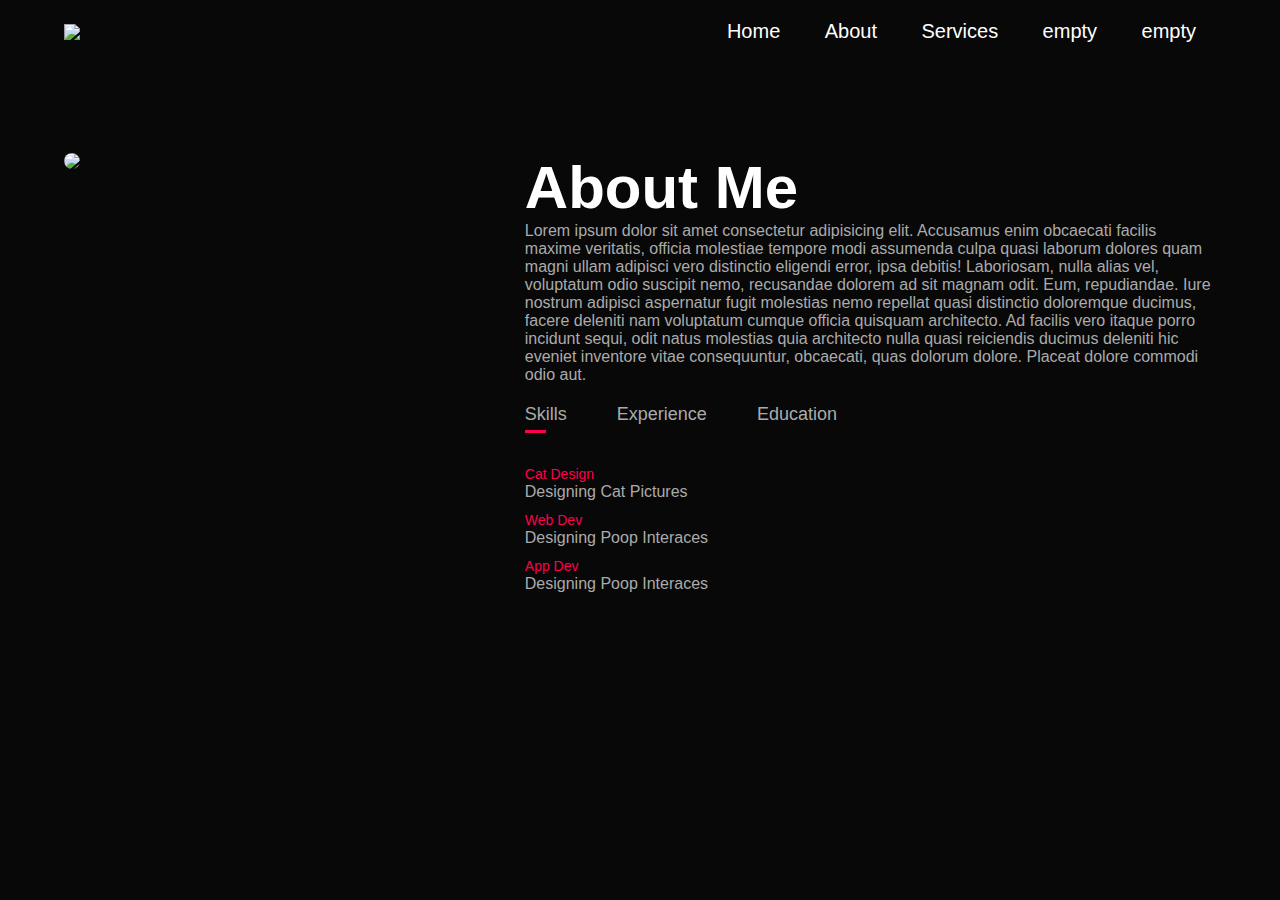
==== about.html @ 86122f07 "Add files via upload" ====
<!DOCTYPE html>
<html lang="en">
<head> 
    <meta charset="UTF-8">
    <meta http-equiv="X-UA-Compatible" content="IE=edge">
    <meta name="viewport" content="width=device-width, initial-scale=1.0">
    <title>Personal Portfolio Website</title>
    <link rel="stylesheet" href="about.css">
    <script src="https://kit.fontawesome.com/9d3af069c0.js" crossorigin="anonymous"></script>
</head>
<body>
<div id="header">
    <div class="container">
     <nav>
        <img src="images/umi.png" class="logo">
        <ul>
            <li><a href="index.html">Home</a></li>
            <li><a href="about.html">About</a></li>
            <li><a href="services.html">Services</a></li>
            <li><a href="#portfolio">empty</a></li>
            <li><a href="#contact">empty</a></li>
        </ul>
    </nav>
    </div>
</div>
<!-- --------about--------- -->
<div id="about">
    <div class="container">
        <div class="row">
            <div class="about-col-1">
                <img src="images/logo2.jpg">
            </div>
            <div class="about-col-2">
                <h1 class="sub-title">About Me</h1>
                <p>Lorem ipsum dolor sit amet consectetur adipisicing elit. Accusamus enim obcaecati facilis maxime veritatis, officia molestiae tempore modi assumenda culpa quasi laborum dolores quam magni ullam adipisci vero distinctio eligendi error, ipsa debitis! 
                   Laboriosam, nulla alias vel, voluptatum odio suscipit nemo, recusandae dolorem ad sit magnam odit. Eum, repudiandae. Iure nostrum adipisci aspernatur fugit molestias nemo repellat quasi distinctio doloremque ducimus, facere deleniti nam voluptatum cumque officia quisquam architecto. 
                   Ad facilis vero itaque porro incidunt sequi, odit natus molestias quia architecto nulla quasi reiciendis ducimus deleniti hic eveniet inventore vitae consequuntur, obcaecati, quas dolorum dolore. Placeat dolore commodi odio aut.
                </p>

                <div class="tab-titles">
                    <p class="tab-links active-link" onclick="opentab('skills')">Skills</p>
                    <p class="tab-links" onclick="opentab('experience')">Experience</p>
                    <p class="tab-links" onclick="opentab('education')">Education</p>
                </div>
                <div class="tab-contents active-tab" id="skills">
                    <ul>
                        <li><span>Cat Design</span><br>Designing Cat Pictures</li>
                        <li><span>Web Dev</span><br>Designing Poop Interaces</li>
                        <li><span>App Dev</span><br>Designing Poop Interaces</li>
                    </ul>
                </div>
                <div class="tab-contents" id="experience">
                    <ul>
                        <li><span>Lebron</span><br>Designing Poop Interaces</li>
                        <li><span>Tom</span><br>Designing Poop Interaces</li>
                        <li><span>Max Verstappen</span><br>Designing Poop Interaces</li>
                    </ul>
                </div>
                <div class="tab-contents" id="education">
                    <ul>
                        <li><span>school1</span><br>Designing Poop Interaces</li>
                        <li><span>highschool</span><br>Designing Poop Interaces</li>
                        <li><span>college</span><br>Designing Poop Interaces</li>
                    </ul>
                </div>
            </div>
        </div>
    </div>
</div>



<!-- script for about -->
<script>
    var tablinks = document.getElementsByClassName("tab-links");
    var tabcontents = document.getElementsByClassName("tab-contents");

    function opentab(tabname){
        for(tablink of tablinks){
            tablink.classList.remove("active-link");
        }
        for(tabcontent of tabcontents){
            tabcontent.classList.remove("active-tab");
        }
        event.currentTarget.classList.add("active-link");
        document.getElementById(tabname).classList.add("active-tab");
    }
</script>


</body>
</html>
---- about.css ----
*{
    margin: 0;
    padding: 0;
    font-family: sans-serif;
    box-sizing: border-box;
}
html{

    scroll-behavior: smooth;

}

body{
    background: #080808;
    color: #fff;
}

.container{ /*pii */
    padding: 10px 5%;
}

nav{
    display: flex;
    align-items: center;
    justify-content: space-between;
    flex-wrap: wrap;
}

.logo{
    width: 200px;
}

nav ul li{
    display: inline-block;
    list-style: none;
    margin: 10px 20px;
}

nav ul li a{
    color: #fff;
    text-decoration: none;
    font-size: 20px;
    position: relative;
}
nav ul li a::after{ /* underline under options */
    content: '';
    width: 0;
    height: 3px;
    background: #ffffff;
    position: absolute;
    left: 0;
    bottom: -6px;
    transition: 0.5s;
}
nav ul li a:hover::after{
    width: 100%;
}


/* --------about--------- */
#about{
    padding: 80px 0;
    color: #ababab;
}
.row{
    display: flex;
    justify-content: space-between;
    flex-wrap: wrap;
}
.about-col-1{
    flex-basis: 35%;
}
.about-col-1 img{
    width: 100%;
    border-radius: 15px; /* picture corners */
}
.about-col-2{
    flex-basis: 60%;
}
.sub-title{
    font-size: 60px;
    font-weight: 600;
    color: #fff;
}
.tab-titles{
    display: flex;
    margin: 20px 0 40px; /* top left/right bottom */
}
.tab-links{
    margin-right: 50px;
    font-size: 18px;
    font-weight: 500;
    cursor: pointer;
    position: relative;
}
.tab-links::after{  /* line under clickable things */
    content: '';
    width: 0;
    height: 3px;
    background: #ff004f;
    position: absolute;
    left: 0;
    bottom: -8px;
    transition: 0.5s;
}
.tab-links.active-link::after{ /* line under clickable things */
    width: 50%;
}
.tab-contents ul li{
    list-style: none;
    margin: 10px 0;

}
.tab-contents ul li span{
    color: #ff004f;
    font-size: 14px;
}
.tab-contents{
    display: none;
}
.tab-contents.active-tab{
    display: block;
}
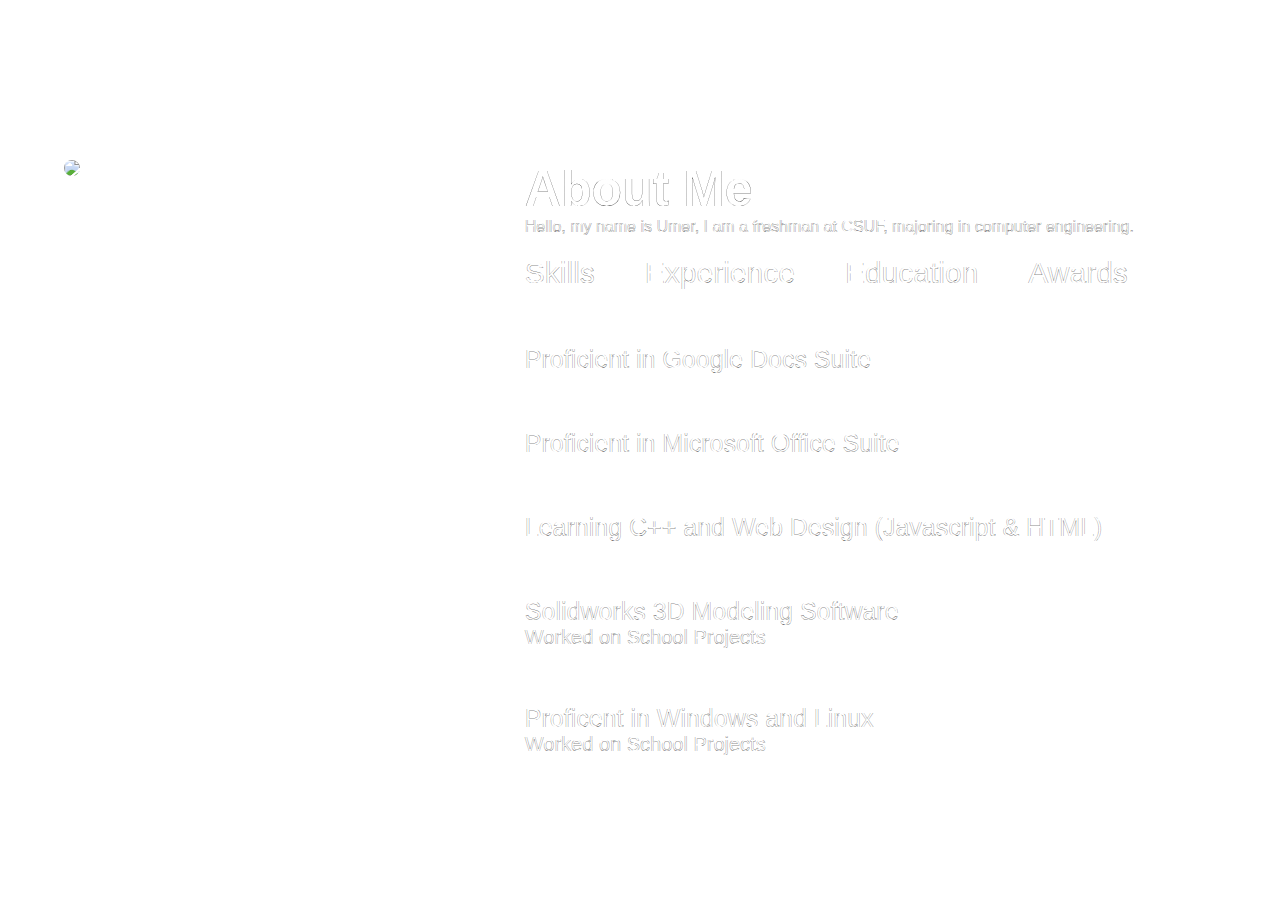
==== commit 198f841e: "v2" ====
--- a/about.html
+++ b/about.html
@@ -11,14 +11,13 @@
 <body>
 <div id="header">
     <div class="container">
+        <h2 id="current-time">12:00:00</h2>
      <nav>
-        <img src="images/umi.png" class="logo">
         <ul>
             <li><a href="index.html">Home</a></li>
             <li><a href="about.html">About</a></li>
             <li><a href="services.html">Services</a></li>
-            <li><a href="#portfolio">empty</a></li>
-            <li><a href="#contact">empty</a></li>
+            <li><a href="contact.html">Contact</a></li>
         </ul>
     </nav>
     </div>
@@ -32,35 +31,44 @@
             </div>
             <div class="about-col-2">
                 <h1 class="sub-title">About Me</h1>
-                <p>Lorem ipsum dolor sit amet consectetur adipisicing elit. Accusamus enim obcaecati facilis maxime veritatis, officia molestiae tempore modi assumenda culpa quasi laborum dolores quam magni ullam adipisci vero distinctio eligendi error, ipsa debitis! 
-                   Laboriosam, nulla alias vel, voluptatum odio suscipit nemo, recusandae dolorem ad sit magnam odit. Eum, repudiandae. Iure nostrum adipisci aspernatur fugit molestias nemo repellat quasi distinctio doloremque ducimus, facere deleniti nam voluptatum cumque officia quisquam architecto. 
-                   Ad facilis vero itaque porro incidunt sequi, odit natus molestias quia architecto nulla quasi reiciendis ducimus deleniti hic eveniet inventore vitae consequuntur, obcaecati, quas dolorum dolore. Placeat dolore commodi odio aut.
+                <p>Hello, my name is Umer, I am a freshman at CSUF, majoring in computer engineering. 
                 </p>
 
                 <div class="tab-titles">
                     <p class="tab-links active-link" onclick="opentab('skills')">Skills</p>
                     <p class="tab-links" onclick="opentab('experience')">Experience</p>
                     <p class="tab-links" onclick="opentab('education')">Education</p>
+                    <p class="tab-links" onclick="opentab('Awards')">Awards</p>
                 </div>
                 <div class="tab-contents active-tab" id="skills">
                     <ul>
-                        <li><span>Cat Design</span><br>Designing Cat Pictures</li>
-                        <li><span>Web Dev</span><br>Designing Poop Interaces</li>
-                        <li><span>App Dev</span><br>Designing Poop Interaces</li>
+                        <li><span>Proficient in Google Docs Suite</span><br></li>
+                        <li><span>Proficient in Microsoft Office Suite</span><br></li>
+                        <li><span>Learning C++ and Web Design (Javascript & HTML)</span><br></li>
+                        <li><span>Solidworks 3D Modeling Software</span><br>Worked on School Projects</li>
+                        <li><span>Proficent in Windows and Linux</span><br>Worked on School Projects</li>
                     </ul>
                 </div>
                 <div class="tab-contents" id="experience">
                     <ul>
-                        <li><span>Lebron</span><br>Designing Poop Interaces</li>
-                        <li><span>Tom</span><br>Designing Poop Interaces</li>
-                        <li><span>Max Verstappen</span><br>Designing Poop Interaces</li>
+                        <li><span>Aveva Software LLC, Lake Forest, CA [June 2022 - July 2022 - Summer Intern]</span><br>- Throughout my internship, my responsibilities involved observing and understanding Aveva's operations through interactions with different departments. This included a full-day shadowing experience to gain insights into their daily tasks. Moreover, I had the opportunity to test and see demonstrations, learn from experienced professionals, and communicate with fellow interns. Additionally, I gained practical knowledge of Aveva's software through hands-on experience.
+                        </li>
+                        <li><span></span><br></li>
                     </ul>
                 </div>
                 <div class="tab-contents" id="education">
                     <ul>
-                        <li><span>school1</span><br>Designing Poop Interaces</li>
-                        <li><span>highschool</span><br>Designing Poop Interaces</li>
-                        <li><span>college</span><br>Designing Poop Interaces</li>
+                        <li><span>High School</span><br>- Tustin High School</li>
+                        <li><span>College</span><br>- California State University, Fullerton [CSUF]</li>
+                    </ul>
+                </div>
+                <div class="tab-contents" id="Awards">
+                    <ul>
+                        <li><span>Superintendent Honor Roll - 2020</span></li>
+                        <li><span>Principle Honor Roll - 2022</span></li>
+                        <li><span>Communication Skills for Buisness Certiport - 2022</span><br>- Professional Communication Certificate</li>
+                        <li><span>Tustin High School Diploma - 2023</span></li>
+                        <li><span>Superintendent Honor Roll - 2021</span></li>
                     </ul>
                 </div>
             </div>
@@ -87,6 +95,15 @@
     }
 </script>
 
+<!-- script for clock -->
+<script>
+    let time = document.getElementById("current-time")
+    setInterval(() =>{
+      let d = new Date();
+    time.innerHTML = d.toLocaleTimeString();
+    },0)
+  </script>
+  
 
 </body>
 </html>--- a/about.css
+++ b/about.css
@@ -1,7 +1,7 @@
 *{
     margin: 0;
     padding: 0;
-    font-family: sans-serif;
+    font-family:sans-serif;
     box-sizing: border-box;
 }
 html{
@@ -11,8 +11,10 @@
 }
 
 body{
-    background: #080808;
-    color: #fff;
+    background-image: url(images/911.png);
+    background-size: cover;
+    background-position: center;
+    background-attachment: fixed;
 }
 
 .container{ /*pii */
@@ -20,10 +22,13 @@
 }
 
 nav{
+    height: 50px;
     display: flex;
     align-items: center;
     justify-content: space-between;
     flex-wrap: wrap;
+    border-radius: 15px;
+    padding-left: 490px; /*change in others */
 }
 
 .logo{
@@ -33,14 +38,16 @@
 nav ul li{
     display: inline-block;
     list-style: none;
-    margin: 10px 20px;
+    margin: 10px 60px;
 }
 
 nav ul li a{
+    align-items: center;
     color: #fff;
     text-decoration: none;
     font-size: 20px;
     position: relative;
+    font-weight: 550;
 }
 nav ul li a::after{ /* underline under options */
     content: '';
@@ -60,7 +67,9 @@
 /* --------about--------- */
 #about{
     padding: 80px 0;
-    color: #ababab;
+    -webkit-text-stroke-width: 0.2px;
+    -webkit-text-stroke-color: rgb(0, 0, 0);
+    color: #ffffff;
 }
 .row{
     display: flex;
@@ -76,10 +85,11 @@
 }
 .about-col-2{
     flex-basis: 60%;
+    font-weight: 200%;
 }
 .sub-title{
-    font-size: 60px;
-    font-weight: 600;
+    font-size: 50px;
+    font-weight: 200%;
     color: #fff;
 }
 .tab-titles{
@@ -88,36 +98,55 @@
 }
 .tab-links{
     margin-right: 50px;
-    font-size: 18px;
+    font-size: 30px;
     font-weight: 500;
     cursor: pointer;
     position: relative;
+    color: #ffffff;
 }
 .tab-links::after{  /* line under clickable things */
     content: '';
     width: 0;
-    height: 3px;
-    background: #ff004f;
+    height: 5px;
+    background: #ffffff;
     position: absolute;
     left: 0;
     bottom: -8px;
     transition: 0.5s;
+    color: #ffffff;
 }
 .tab-links.active-link::after{ /* line under clickable things */
     width: 50%;
 }
 .tab-contents ul li{
     list-style: none;
-    margin: 10px 0;
+    margin: 55px 0;
 
 }
 .tab-contents ul li span{
-    color: #ff004f;
-    font-size: 14px;
+    color: #ffffff;
+    font-size: 25px;
+    font-weight: 400;
+    
 }
 .tab-contents{
     display: none;
+    font-size: 20px;
+    font-weight: 200;
 }
 .tab-contents.active-tab{
     display: block;
+}
+.container h2 {
+    position: absolute;
+    top: 0;
+    right: 0;
+    margin: 30px 0px; /* Optional margin to add some space from the edges */
+    height: 50px;
+    font-size: 20px;
+    transform: translate(-50%, -5%);
+    color: #ffffff;
+    font-weight: 550;
+    letter-spacing: 3px;
+    border-radius: 20px;
 }